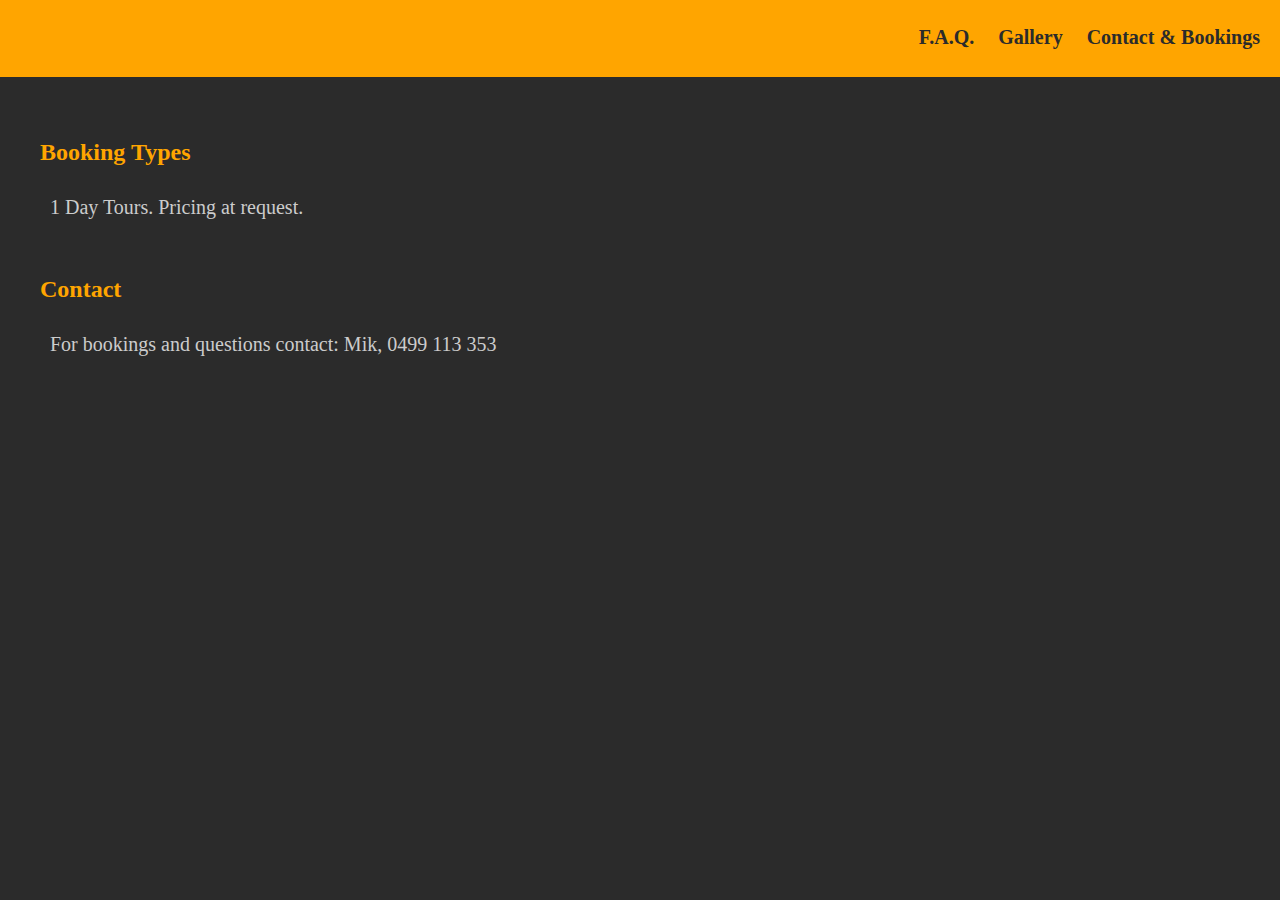
==== contact.html @ db57fac6 "added other pages" ====
<!DOCTYPE html>
<html>
  <head>
    <meta charset="utf-8">
    <title>Tazride - Contact & Bookings</title>
    <link rel="stylesheet" href="css/style.css">
  </head>
  <body>

    <div class="tr-navbar">
      <ul class="tr-navbar-list">
        <!--     <li>Types of tours</li> -->
        <li><a href="faq.html">F.A.Q.</a></li>
        <li><a href="gallery.html">Gallery</a></li>
        <li class="active"><a href="contact.html">Contact & Bookings</a></li>
      </ul>
    </div>

    <!-- content -->
    <div class="content-wrapper">
      <h2>Booking Types</h2>
      <p>1 Day Tours. Pricing at request.</p>

      <h2>Contact</h2>
      <p>For bookings and questions contact: Mik, 0499 113 353</p>
  </div>

  </body>
</html>
---- css/style.css ----
body{
  font-family: verdana;
  margin: 0px;
  background-color: #2b2b2b;
  background-image: url('https://dl.dropboxusercontent.com/u/43609448/img/motocross-1280704_1920.jpg');
  background-size: content;
  background-repeat: no-repeat;
}

.tr-divider{
  width: 100%;
  height: 3px;
  background-color: orange;
     -webkit-box-shadow: 0 8px 6px -6px rgba(255,255,255,.2);
    -moz-box-shadow: 0 8px 6px -6px rgba(0,0,0,0.7);
    box-shadow: 0 8px 6px -6px rgba(0,0,0,0.7);
}

.tr-hero{
  text-align: center;
}

.tr-navbar a{
  color: #2b2b2b;
  text-decoration: none;
}

.tr-hero>h1{
  color: white;

  font-style: italic;
  font-size: 140px;
  margin-bottom: 0px;
/*   text-shadow: -4px 3px 2px rgba(255, 255, 255, .2); */
  text-shadow: -1px 0 black, 0 2px black, 2px 0 black, 0 -1px black;
}

.tr-hero>h1>span{
  color: orange;
}

.tr-hero>h3{
  color: white;
  font-style: italic;
  font-size: 40px;
  margin-top: 0px;
  margin-bottom: 50px;
  text-shadow: rgba(0, 0, 0, 0.2) 2px 6px 5px, rgba(255, 255, 255, 0.4) 0px -4px 30px;
}

.tr-navbar{
  min-height: 70px;
  background-color: orange;
  padding: 10px;
  box-sizing: border-box;
  border-bottom: 2px solid #2b2b2b;
    -webkit-box-shadow: 0 8px 6px -6px rgba(255,255,255,.2);
    -moz-box-shadow: 0 8px 6px -6px rgba(0,0,0,0.7);
    box-shadow: 0 8px 6px -6px rgba(0,0,0,0.7);
}

.tr-navbar-list{
  font-weight: bold;
  color: #2b2b2b;
  text-align: right;
}

.tr-navbar-list>li{
  display: inline-block;
  padding-left: 10px;
  padding-right: 10px;
  font-size: 20px;
  cursor: pointer;
  border-bottom: 2px solid orange;
}

.tr-navbar-list>li:hover{
  border-bottom: 2px solid #2b2b2b;
}

.active {
  border-bottom: 2px solid #2b2b2b;
}


.content-wrapper{
  width: 100%;
  background-color: #2b2b2b;
  min-height: 500px;
  box-sizing: border-box;
  padding: 40px;
}

.content-wrapper>p{
 font-size: 20px;
  font-size: italic;
  width: 100%;
  min-height: 70px;
  padding: 10px;
  box-sizing: border-box;
  color: #ccc;
  border-radius: 3px;
}

.content-wrapper>h2{
  color: orange;
}
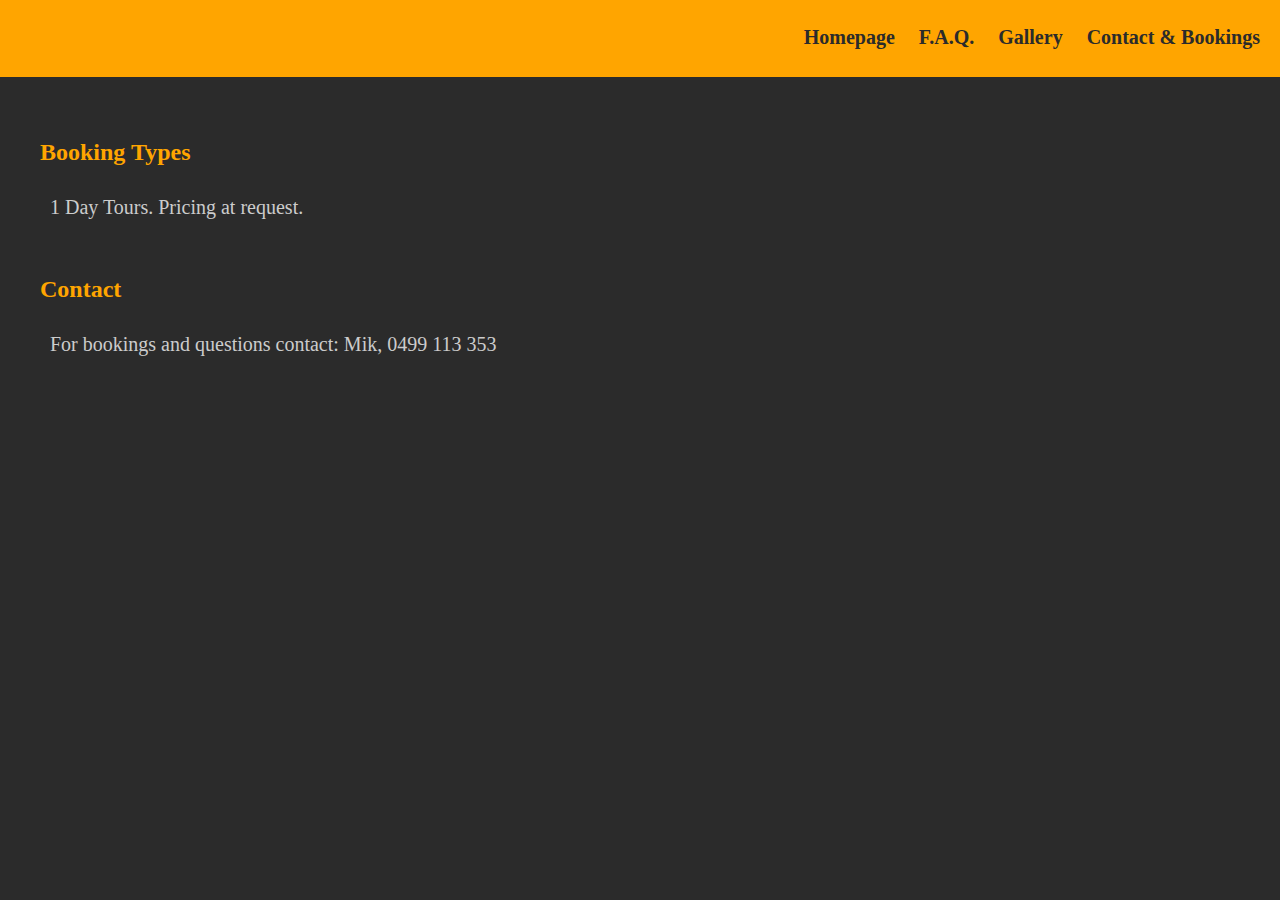
==== commit 2737c541: "added homepage" ====
--- a/contact.html
+++ b/contact.html
@@ -10,6 +10,7 @@
     <div class="tr-navbar">
       <ul class="tr-navbar-list">
         <!--     <li>Types of tours</li> -->
+        <li><a href="home.html">Homepage</a></li>
         <li><a href="faq.html">F.A.Q.</a></li>
         <li><a href="gallery.html">Gallery</a></li>
         <li class="active"><a href="contact.html">Contact & Bookings</a></li>
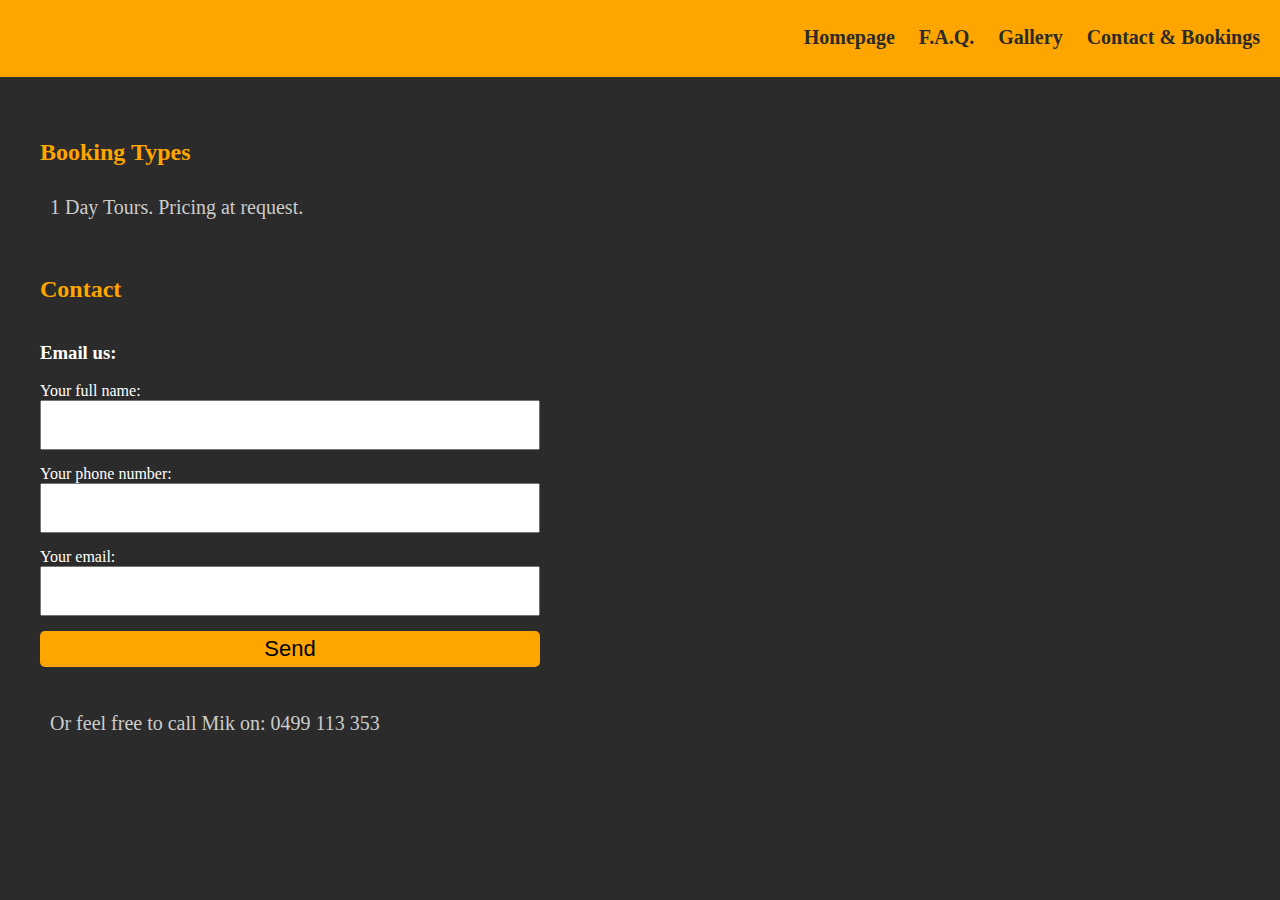
==== commit b7a13a97: "added contact page, updated photo" ====
--- a/contact.html
+++ b/contact.html
@@ -10,7 +10,7 @@
     <div class="tr-navbar">
       <ul class="tr-navbar-list">
         <!--     <li>Types of tours</li> -->
-        <li><a href="home.html">Homepage</a></li>
+        <li><a href="index.html">Homepage</a></li>
         <li><a href="faq.html">F.A.Q.</a></li>
         <li><a href="gallery.html">Gallery</a></li>
         <li class="active"><a href="contact.html">Contact & Bookings</a></li>
@@ -23,7 +23,21 @@
       <p>1 Day Tours. Pricing at request.</p>
 
       <h2>Contact</h2>
-      <p>For bookings and questions contact: Mik, 0499 113 353</p>
+      <div class="form-wrapper">
+        <h3>Email us:</h3>
+        <form action="https://formspree.io/michael.build.ma@gmail.com" method="POST">
+            <label for="name">Your full name:</label>
+            <input type="text" name="name" required/>
+
+            <label for="phone">Your phone number:</label>
+            <input type="number" name="phone" required/>
+
+            <label for="email">Your email:</label>
+            <input type="email" name="email_from" required/>
+            <input type="submit" value="Send">
+        </form>
+      </div>
+      <p>Or feel free to call Mik on: 0499 113 353</p>
   </div>
 
   </body>
--- a/css/style.css
+++ b/css/style.css
@@ -2,7 +2,7 @@
   font-family: verdana;
   margin: 0px;
   background-color: #2b2b2b;
-  background-image: url('https://dl.dropboxusercontent.com/u/43609448/img/motocross-1280704_1920.jpg');
+  background-image: url('/img/motocross.jpg');
   background-size: content;
   background-repeat: no-repeat;
 }
@@ -105,3 +105,44 @@
 .content-wrapper>h2{
   color: orange;
 }
+
+.form-wrapper {
+  max-width: 500px;
+  display: flex;
+  flex-flow: row wrap;
+}
+
+.form-wrapper h3 {
+  flex: 100%;
+  width: 100%;
+  color: white;
+}
+
+.form-wrapper label {
+  color: white;
+}
+
+.form-wrapper input {
+  width: 100%;
+  min-height: 32px;
+  font-size: 22px;
+  padding: 10px;
+  box-sizing: border-box;
+  margin-bottom: 15px;
+}
+
+.form-wrapper input[type=submit] {
+     padding:5px 15px;
+     background: orange;
+     border: 0 none;
+     cursor:pointer;
+     -webkit-border-radius: 5px;
+     border-radius: 5px;
+}
+
+
+input[type=number]::-webkit-inner-spin-button,
+input[type=number]::-webkit-outer-spin-button {
+  -webkit-appearance: none;
+  margin: 0;
+}
